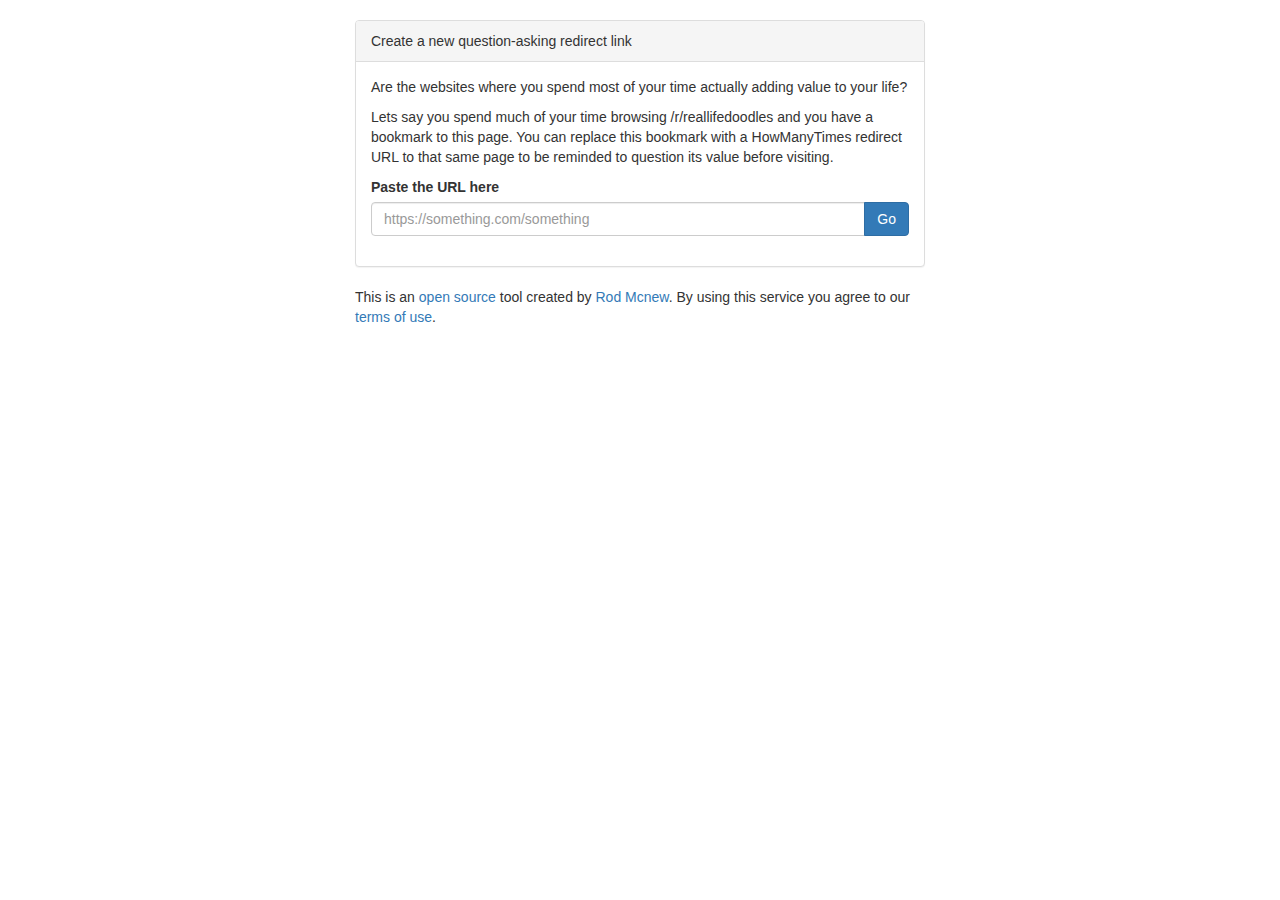
==== index.html @ c4aa9266 "deploy 1" ====
<!DOCTYPE html>
<html>
<head>
    <link rel="stylesheet" href="https://maxcdn.bootstrapcdn.com/bootstrap/3.3.7/css/bootstrap.min.css">
    <style>
        .container {
            max-width: 600px;
        }
    </style>
    <script>
        var HmtUrlService = function () {
            this.getQueryParams = function (url) {
                var qs = url.split('+').join(' ');

                var params = {},
                        tokens,
                        re = /[?&]?([^=]+)=([^&]*)/g;

                while (tokens = re.exec(qs)) {
                    params[decodeURIComponent(tokens[1])] = decodeURIComponent(tokens[2]);
                }

                return params;
            };

            this.extractDomain = function (url) {
                var domain;
                //find & remove protocol (http, ftp, etc.) and get domain
                if (url.indexOf("://") > -1) {
                    domain = url.split('/')[2];
                }
                else {
                    domain = url.split('/')[0];
                }

                //find & remove port number
                domain = domain.split(':')[0];

                return domain;
            }
        };
        var HmtRedirectComponent = function (componentElement, urlService, window) {
            componentElement.style.display = 'none';

            var queryParams = urlService.getQueryParams(window.document.location.search);
            var url = queryParams['url'];

            var visitButton = componentElement.querySelector('.visit-button');
            var cancelButton = componentElement.querySelector('.cancel-button');
            var urlSpan = componentElement.querySelector('.urlSpan');

            if (url) {
                componentElement.style.display = 'initial';
                var domain = urlService.extractDomain(url);
                urlSpan.innerHTML = domain;
                visitButton.innerHTML = 'Visit ' + domain;

                visitButton.addEventListener('click', function () {
                    window.location.href = url;
                });
                cancelButton.addEventListener('click', function () {
                    window.close(); //For new windows and tabs
                    window.history.back(); //For pre-existing windows and tabs
                });

            }
        };

        var HmtNewLinkComponent = function (componentElement, urlService, window) {
            function createRedirectUrl(toUrl) {
                return window.location.href.split('?')[0]
                        + '?url=' + encodeURIComponent(toUrl);
            }

            var queryParams = urlService.getQueryParams(window.document.location.search);
            var url = queryParams['url'];
            var urlInput = componentElement.querySelector('input.input-url');

            if (url) {
                urlInput.value = url;
            }

            componentElement.querySelector('form').addEventListener('submit', function (event) {
                event.preventDefault();
                window.location.href = createRedirectUrl(urlInput.value);
            });
        }
    </script>
</head>
<body>
<br>

<div class="container">
    <div class="row">
        <div id="redirectComponent" class="col-sm-12" style="display: none">
            <div class="panel panel-default">
                <div class="panel-heading text-center">
                    <h2>
                        How many times has viewing
                        <span class="urlSpan"></span>
                        improved your life?
                    </h2></div>
                <div class="panel-body">
                    <div class="form-group">

                        <div>
                            <button class="cancel-button btn btn-default btn-lg pull-left">Cancel</button>
                            <button class="visit-button btn btn-primary btn-lg pull-right" autofocus></button>
                        </div>
                    </div>
                </div>
            </div>
        </div>
    </div>
    <div class="row">
        <div id="createLinkComponent" class="col-sm-12">
            <div class="panel panel-default">
                <div class="panel-heading">Create a new question-asking redirect link</div>
                <div class="panel-body">
                    <p>
                        Are the websites where you spend most of your time actually adding value to your life?
                    </p>

                    <p>
                        Lets say you spend much of your time browsing /r/reallifedoodles and you have a
                        bookmark to this page.
                        You can replace this bookmark with a HowManyTimes redirect URL to that same page to be reminded
                        to
                        question its value before visiting.
                    </p>

                    <form>
                        <div class="form-group">
                            <label for="hmtNewLinkInput">Paste the URL here</label>

                            <div class="input-group">
                                <input type="url" class="form-control input-url" id="hmtNewLinkInput"
                                       aria-describedby="emailHelp"
                                       placeholder="https://something.com/something">                          <span
                                    class="input-group-btn">
                            <button type="submit" class="preview-button btn btn-primary">Go</button>
                          </span>
                            </div>
                        </div>
                    </form>
                </div>
            </div>
        </div>
    </div>
    This is an <a href="https://github.com/how-many-times/how-many-times.github.io">open source</a> tool created by <a href="http://rodmcnew.com">Rod Mcnew</a>. By using this service you agree to our <a href="/terms.html">terms of use</a>.
</div>
<script>
    var htmUrlService = new HmtUrlService();
    var hmtRedirectComponent = new HmtRedirectComponent(
            document.getElementById('redirectComponent'),
            htmUrlService,
            window
    );
    var hmtNewLinkComponent = new HmtNewLinkComponent(
            document.getElementById('createLinkComponent'),
            htmUrlService,
            window
    );
</script>
</body>
</html>
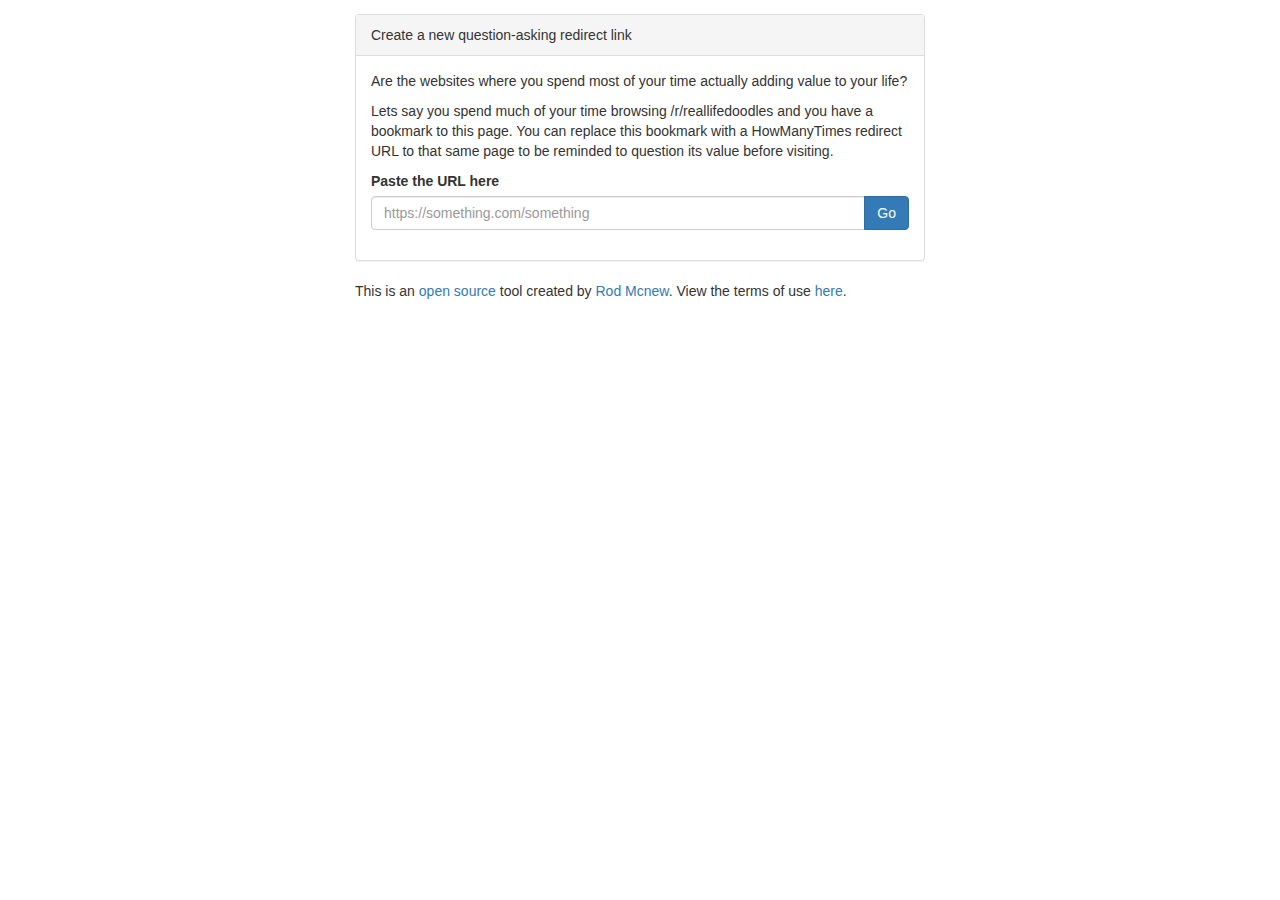
==== commit b25609b1: "improve ui" ====
--- a/index.html
+++ b/index.html
@@ -1,10 +1,14 @@
 <!DOCTYPE html>
 <html>
 <head>
+    <title>HMT</title>
+    <meta name="viewport" content="width=device-width, initial-scale=1">
     <link rel="stylesheet" href="https://maxcdn.bootstrapcdn.com/bootstrap/3.3.7/css/bootstrap.min.css">
     <style>
         .container {
             max-width: 600px;
+            margin-top: 1em;
+            margin-bottom: 1em;
         }
     </style>
     <script>
@@ -88,66 +92,60 @@
     </script>
 </head>
 <body>
-<br>
+<div class="container">
+    <div id="redirectComponent" style="display: none">
+        <div class="panel panel-default">
+            <div class="panel-heading text-center">
+                <h2>
+                    How many times has viewing
+                    <span class="urlSpan"></span>
+                    improved your life?
+                </h2></div>
+            <div class="panel-body">
+                <div class="form-group">
 
-<div class="container">
-    <div class="row">
-        <div id="redirectComponent" class="col-sm-12" style="display: none">
-            <div class="panel panel-default">
-                <div class="panel-heading text-center">
-                    <h2>
-                        How many times has viewing
-                        <span class="urlSpan"></span>
-                        improved your life?
-                    </h2></div>
-                <div class="panel-body">
-                    <div class="form-group">
-
-                        <div>
-                            <button class="cancel-button btn btn-default btn-lg pull-left">Cancel</button>
-                            <button class="visit-button btn btn-primary btn-lg pull-right" autofocus></button>
-                        </div>
+                    <div>
+                        <button class="cancel-button btn btn-default btn-lg pull-left">Cancel</button>
+                        <button class="visit-button btn btn-primary btn-lg pull-right" autofocus></button>
                     </div>
                 </div>
             </div>
         </div>
     </div>
-    <div class="row">
-        <div id="createLinkComponent" class="col-sm-12">
-            <div class="panel panel-default">
-                <div class="panel-heading">Create a new question-asking redirect link</div>
-                <div class="panel-body">
-                    <p>
-                        Are the websites where you spend most of your time actually adding value to your life?
-                    </p>
+    <div id="createLinkComponent">
+        <div class="panel panel-default">
+            <div class="panel-heading">Create a new question-asking redirect link</div>
+            <div class="panel-body">
+                <p>
+                    Are the websites where you spend most of your time actually adding value to your life?
+                </p>
 
-                    <p>
-                        Lets say you spend much of your time browsing /r/reallifedoodles and you have a
-                        bookmark to this page.
-                        You can replace this bookmark with a HowManyTimes redirect URL to that same page to be reminded
-                        to
-                        question its value before visiting.
-                    </p>
+                <p>
+                    Lets say you spend much of your time browsing /r/reallifedoodles and you have a
+                    bookmark to this page.
+                    You can replace this bookmark with a HowManyTimes redirect URL to that same page to be reminded
+                    to
+                    question its value before visiting.
+                </p>
 
-                    <form>
-                        <div class="form-group">
-                            <label for="hmtNewLinkInput">Paste the URL here</label>
+                <form>
+                    <div class="form-group">
+                        <label for="hmtNewLinkInput">Paste the URL here</label>
 
-                            <div class="input-group">
-                                <input type="url" class="form-control input-url" id="hmtNewLinkInput"
-                                       aria-describedby="emailHelp"
-                                       placeholder="https://something.com/something">                          <span
-                                    class="input-group-btn">
+                        <div class="input-group">
+                            <input type="url" class="form-control input-url" id="hmtNewLinkInput"
+                                   placeholder="https://something.com/something">                          <span
+                                class="input-group-btn">
                             <button type="submit" class="preview-button btn btn-primary">Go</button>
                           </span>
-                            </div>
                         </div>
-                    </form>
-                </div>
+                    </div>
+                </form>
             </div>
         </div>
     </div>
-    This is an <a href="https://github.com/how-many-times/how-many-times.github.io">open source</a> tool created by <a href="http://rodmcnew.com">Rod Mcnew</a>. By using this service you agree to our <a href="/terms.html">terms of use</a>.
+    This is an <a href="https://github.com/how-many-times/how-many-times.github.io">open source</a> tool created by <a
+        href="http://rodmcnew.com">Rod Mcnew</a>. View the terms of use <a href="/terms.html">here</a>.
 </div>
 <script>
     var htmUrlService = new HmtUrlService();
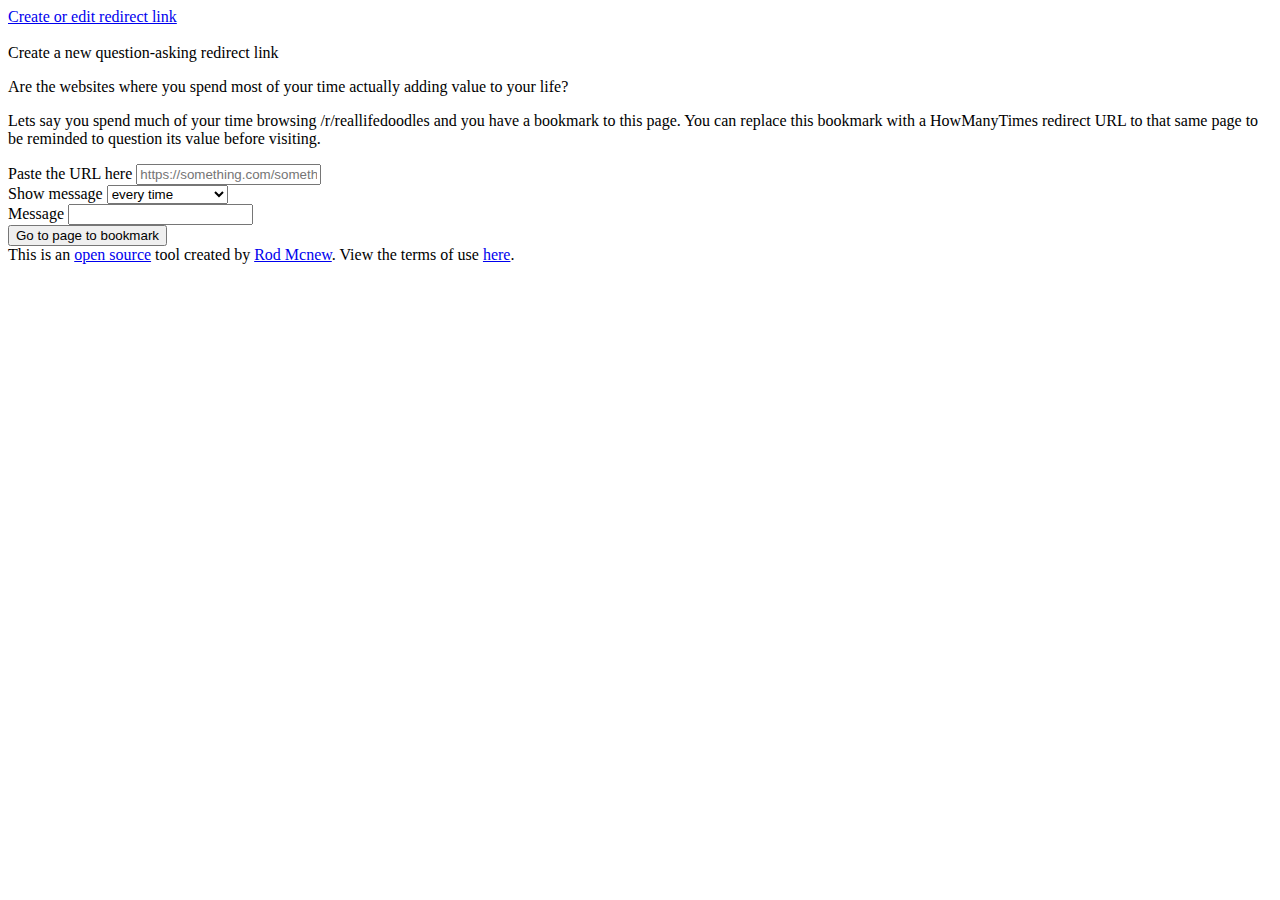
==== commit 6227b268: "improve ui" ====
--- a/index.html
+++ b/index.html
@@ -3,107 +3,23 @@
 <head>
     <title>HMT</title>
     <meta name="viewport" content="width=device-width, initial-scale=1">
-    <link rel="stylesheet" href="https://maxcdn.bootstrapcdn.com/bootstrap/3.3.7/css/bootstrap.min.css">
-    <style>
-        .container {
-            max-width: 600px;
-            margin-top: 1em;
-            margin-bottom: 1em;
-        }
-    </style>
-    <script>
-        var HmtUrlService = function () {
-            this.getQueryParams = function (url) {
-                var qs = url.split('+').join(' ');
-
-                var params = {},
-                        tokens,
-                        re = /[?&]?([^=]+)=([^&]*)/g;
-
-                while (tokens = re.exec(qs)) {
-                    params[decodeURIComponent(tokens[1])] = decodeURIComponent(tokens[2]);
-                }
-
-                return params;
-            };
-
-            this.extractDomain = function (url) {
-                var domain;
-                //find & remove protocol (http, ftp, etc.) and get domain
-                if (url.indexOf("://") > -1) {
-                    domain = url.split('/')[2];
-                }
-                else {
-                    domain = url.split('/')[0];
-                }
-
-                //find & remove port number
-                domain = domain.split(':')[0];
-
-                return domain;
-            }
-        };
-        var HmtRedirectComponent = function (componentElement, urlService, window) {
-            componentElement.style.display = 'none';
-
-            var queryParams = urlService.getQueryParams(window.document.location.search);
-            var url = queryParams['url'];
-
-            var visitButton = componentElement.querySelector('.visit-button');
-            var cancelButton = componentElement.querySelector('.cancel-button');
-            var urlSpan = componentElement.querySelector('.urlSpan');
-
-            if (url) {
-                componentElement.style.display = 'initial';
-                var domain = urlService.extractDomain(url);
-                urlSpan.innerHTML = domain;
-                visitButton.innerHTML = 'Visit ' + domain;
-
-                visitButton.addEventListener('click', function () {
-                    window.location.href = url;
-                });
-                cancelButton.addEventListener('click', function () {
-                    window.close(); //For new windows and tabs
-                    window.history.back(); //For pre-existing windows and tabs
-                });
-
-            }
-        };
-
-        var HmtNewLinkComponent = function (componentElement, urlService, window) {
-            function createRedirectUrl(toUrl) {
-                return window.location.href.split('?')[0]
-                        + '?url=' + encodeURIComponent(toUrl);
-            }
-
-            var queryParams = urlService.getQueryParams(window.document.location.search);
-            var url = queryParams['url'];
-            var urlInput = componentElement.querySelector('input.input-url');
-
-            if (url) {
-                urlInput.value = url;
-            }
-
-            componentElement.querySelector('form').addEventListener('submit', function (event) {
-                event.preventDefault();
-                window.location.href = createRedirectUrl(urlInput.value);
-            });
-        }
-    </script>
+    <link rel="stylesheet" href="/css/style.css">
+    <script src="/js/hmt-url-service.js"></script>
+    <script src="/js/hmt-redirect-component.js"></script>
+    <script src="/js/hmt-new-link-component.js"></script>
 </head>
 <body>
 <div class="container">
     <div id="redirectComponent" style="display: none">
+        <div class="bookmark-now-alert alert alert-success text-center" style="display: none">
+            <strong>Link Created! Bookmark the current page.</strong>
+        </div>
         <div class="panel panel-default">
             <div class="panel-heading text-center">
-                <h2>
-                    How many times has viewing
-                    <span class="urlSpan"></span>
-                    improved your life?
-                </h2></div>
+                <h2><span class="message-span"></span></h2>
+            </div>
             <div class="panel-body">
                 <div class="form-group">
-
                     <div>
                         <button class="cancel-button btn btn-default btn-lg pull-left">Cancel</button>
                         <button class="visit-button btn btn-primary btn-lg pull-right" autofocus></button>
@@ -113,7 +29,10 @@
         </div>
     </div>
     <div id="createLinkComponent">
-        <div class="panel panel-default">
+        <div class="hide-container">
+            <a class="show-link" href="javascript:void(0)">Create or edit redirect link</a><br><br>
+        </div>
+        <div class="show-container panel panel-default">
             <div class="panel-heading">Create a new question-asking redirect link</div>
             <div class="panel-body">
                 <p>
@@ -131,19 +50,47 @@
                 <form>
                     <div class="form-group">
                         <label for="hmtNewLinkInput">Paste the URL here</label>
-
-                        <div class="input-group">
-                            <input type="url" class="form-control input-url" id="hmtNewLinkInput"
-                                   placeholder="https://something.com/something">                          <span
-                                class="input-group-btn">
-                            <button type="submit" class="preview-button btn btn-primary">Go</button>
-                          </span>
-                        </div>
+                        <input type="url" class="form-control url-input" id="hmtNewLinkInput"
+                               placeholder="https://something.com/something">
                     </div>
+                    <div class="form-group">
+                        <label for="hmtNewLinkInterval">Show message</label>
+                        <select class="form-control interval-select" name="interval" id="hmtNewLinkInterval">
+                            <option value="1">every time</option>
+                            <option value="2">every other time</option>
+                            <option value="3">every 3rd time</option>
+                            <option value="4">every 4th time</option>
+                            <option value="5">every 5th time</option>
+                            <option value="6">every 6th time</option>
+                            <option value="7">every 7th time</option>
+                            <option value="8">every 8th time</option>
+                            <option value="9">every 9th time</option>
+                            <option value="10">every 10th time</option>
+                            <option value="20">every 20th time</option>
+                            <option value="30">every 30th time</option>
+                            <option value="40">every 40th time</option>
+                            <option value="50">every 50th time</option>
+                            <option value="60">every 60th time</option>
+                            <option value="70">every 70th time</option>
+                            <option value="80">every 80th time</option>
+                            <option value="90">every 90th time</option>
+                            <option value="100">every 100th time</option>
+                        </select>
+                    </div>
+                    <div class="form-group">
+                        <label for="hmtNewLinkQuestion">Message</label>
+                        <!--<div class="input-group">-->
+                        <input type="text" class="form-control message-input" id="hmtNewLinkQuestion">
+                        <!--</div>-->
+                    </div>
+                    <button type="submit" class="preview-button btn btn-primary pull-right">Go to page to bookmark
+                    </button>
                 </form>
             </div>
         </div>
     </div>
+</div>
+<div class="navbar navbar-fixed-bottom text-center">
     This is an <a href="https://github.com/how-many-times/how-many-times.github.io">open source</a> tool created by <a
         href="http://rodmcnew.com">Rod Mcnew</a>. View the terms of use <a href="/terms.html">here</a>.
 </div>
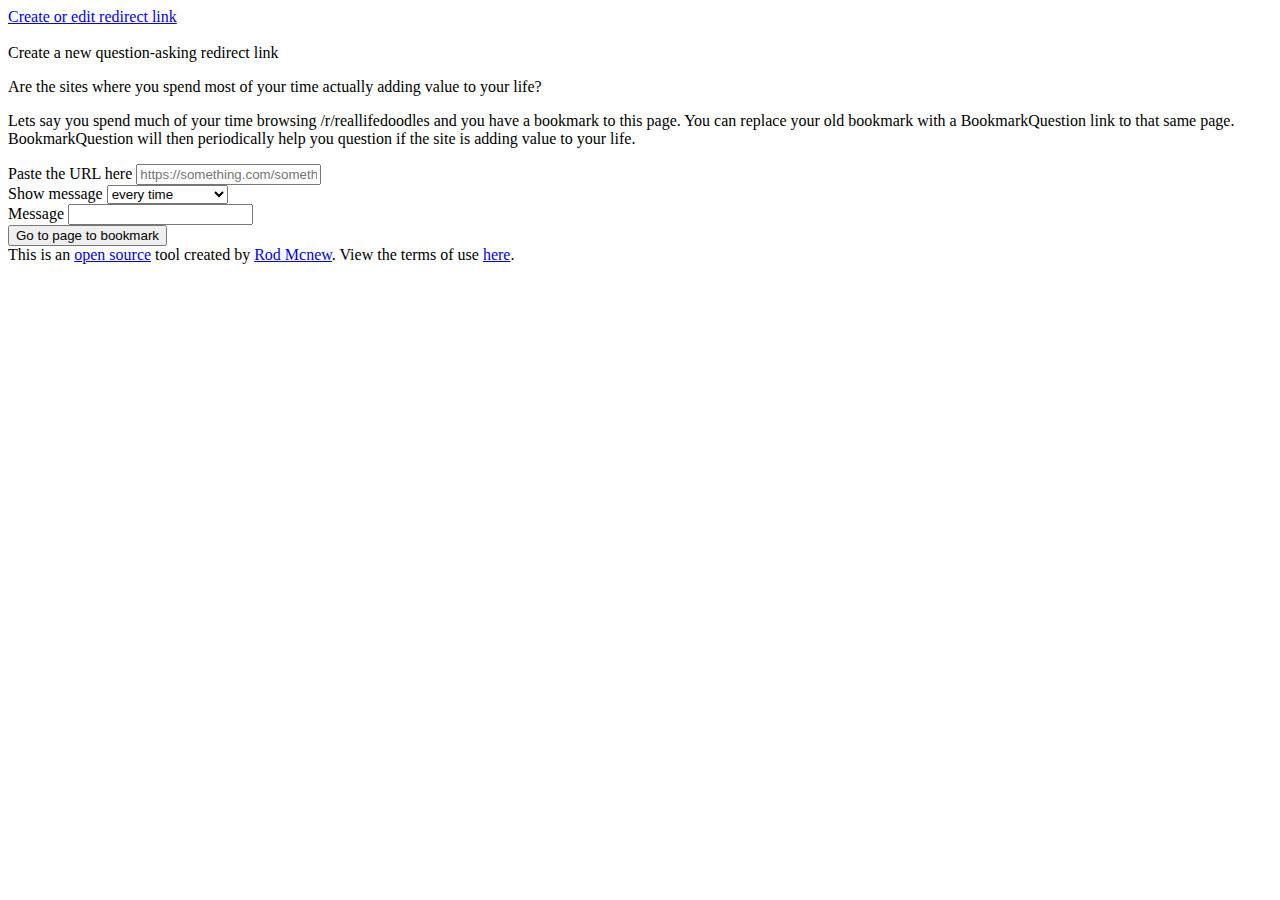
==== commit b283cdbe: "improve ui" ====
--- a/index.html
+++ b/index.html
@@ -1,12 +1,12 @@
 <!DOCTYPE html>
 <html>
 <head>
-    <title>HMT</title>
+    <title>BQ</title>
     <meta name="viewport" content="width=device-width, initial-scale=1">
     <link rel="stylesheet" href="/css/style.css">
-    <script src="/js/hmt-url-service.js"></script>
-    <script src="/js/hmt-redirect-component.js"></script>
-    <script src="/js/hmt-new-link-component.js"></script>
+    <script src="/js/bq-url-service.js"></script>
+    <script src="/js/bq-redirect-component.js"></script>
+    <script src="/js/bq-new-link-component.js"></script>
 </head>
 <body>
 <div class="container">
@@ -36,26 +36,26 @@
             <div class="panel-heading">Create a new question-asking redirect link</div>
             <div class="panel-body">
                 <p>
-                    Are the websites where you spend most of your time actually adding value to your life?
+                    Are the sites where you spend most of your time actually adding value to your life?
                 </p>
 
                 <p>
                     Lets say you spend much of your time browsing /r/reallifedoodles and you have a
                     bookmark to this page.
-                    You can replace this bookmark with a HowManyTimes redirect URL to that same page to be reminded
-                    to
-                    question its value before visiting.
+                    You can replace your old bookmark with a BookmarkQuestion link to that same page.
+                    BookmarkQuestion will then periodically help you question if the site is adding
+                    value to your life.
                 </p>
 
                 <form>
                     <div class="form-group">
-                        <label for="hmtNewLinkInput">Paste the URL here</label>
-                        <input type="url" class="form-control url-input" id="hmtNewLinkInput"
+                        <label for="bqNewLinkInput">Paste the URL here</label>
+                        <input type="url" class="form-control url-input" id="bqNewLinkInput"
                                placeholder="https://something.com/something">
                     </div>
                     <div class="form-group">
-                        <label for="hmtNewLinkInterval">Show message</label>
-                        <select class="form-control interval-select" name="interval" id="hmtNewLinkInterval">
+                        <label for="bqNewLinkInterval">Show message</label>
+                        <select class="form-control interval-select" name="interval" id="bqNewLinkInterval">
                             <option value="1">every time</option>
                             <option value="2">every other time</option>
                             <option value="3">every 3rd time</option>
@@ -78,9 +78,9 @@
                         </select>
                     </div>
                     <div class="form-group">
-                        <label for="hmtNewLinkQuestion">Message</label>
+                        <label for="bqNewLinkQuestion">Message</label>
                         <!--<div class="input-group">-->
-                        <input type="text" class="form-control message-input" id="hmtNewLinkQuestion">
+                        <input type="text" class="form-control message-input" id="bqNewLinkQuestion">
                         <!--</div>-->
                     </div>
                     <button type="submit" class="preview-button btn btn-primary pull-right">Go to page to bookmark
@@ -96,12 +96,12 @@
 </div>
 <script>
     var htmUrlService = new HmtUrlService();
-    var hmtRedirectComponent = new HmtRedirectComponent(
+    var bqRedirectComponent = new HmtRedirectComponent(
             document.getElementById('redirectComponent'),
             htmUrlService,
             window
     );
-    var hmtNewLinkComponent = new HmtNewLinkComponent(
+    var bqNewLinkComponent = new HmtNewLinkComponent(
             document.getElementById('createLinkComponent'),
             htmUrlService,
             window
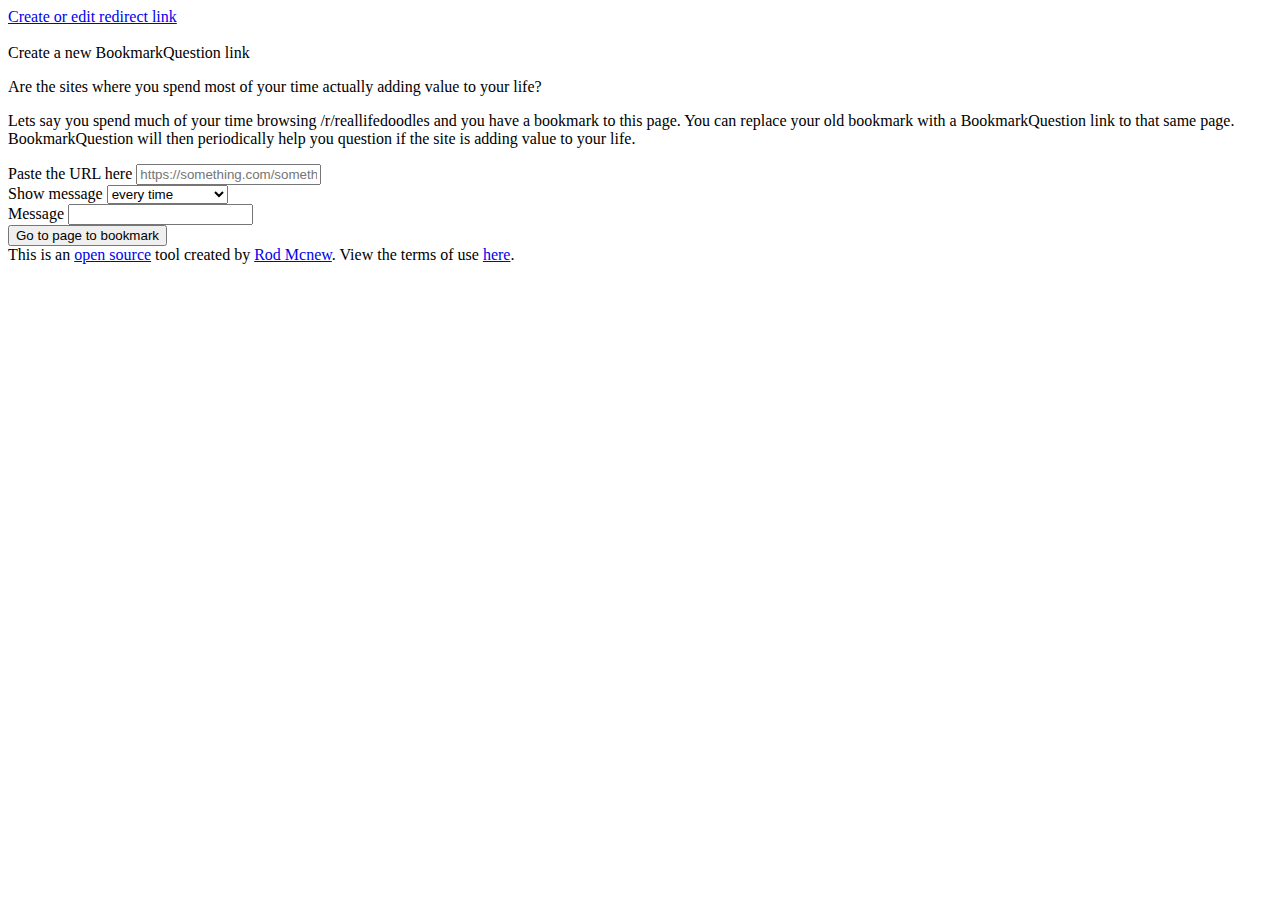
==== commit 8a261ec1: "improve ui" ====
--- a/index.html
+++ b/index.html
@@ -33,7 +33,7 @@
             <a class="show-link" href="javascript:void(0)">Create or edit redirect link</a><br><br>
         </div>
         <div class="show-container panel panel-default">
-            <div class="panel-heading">Create a new question-asking redirect link</div>
+            <div class="panel-heading">Create a new BookmarkQuestion link</div>
             <div class="panel-body">
                 <p>
                     Are the sites where you spend most of your time actually adding value to your life?
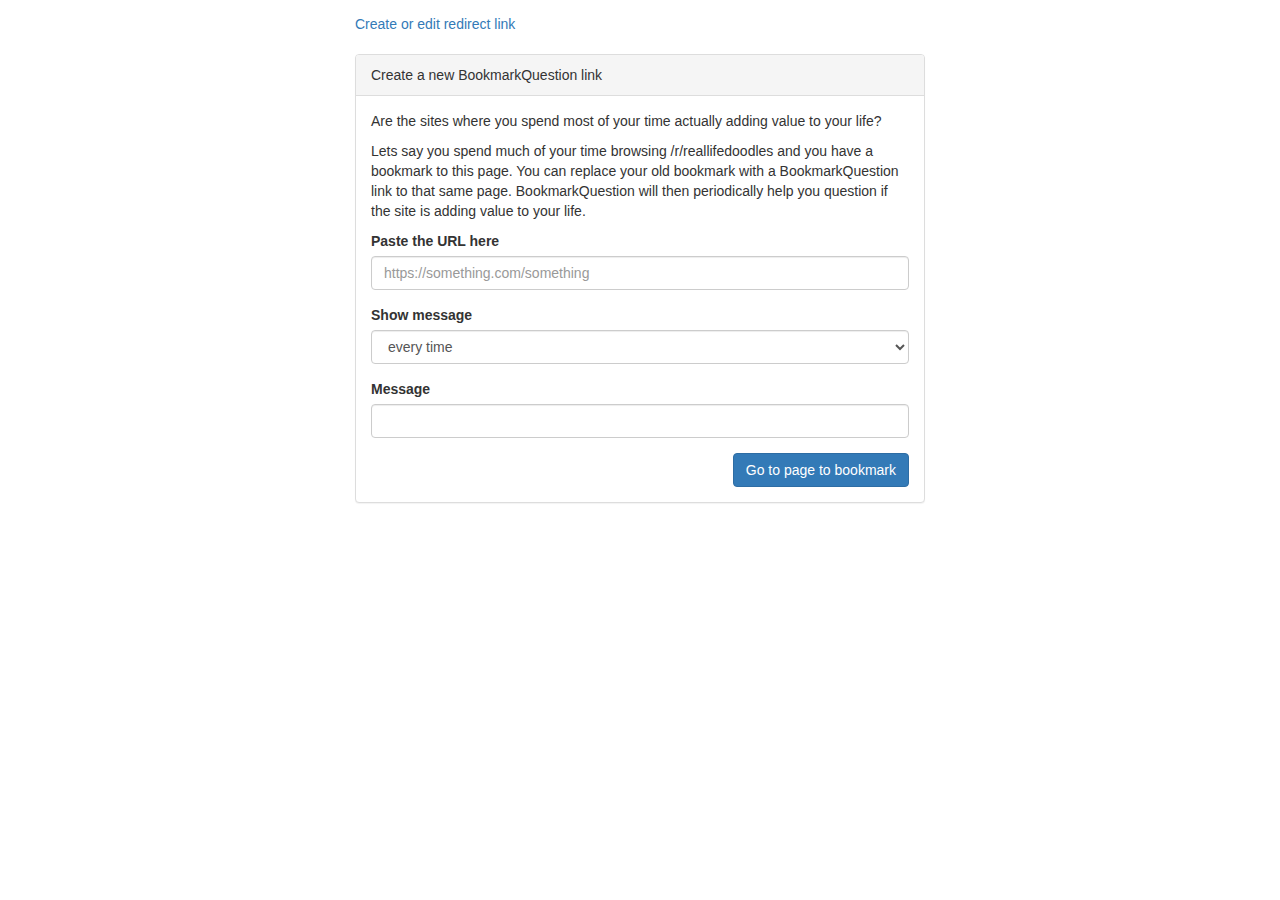
==== commit 7c874ec3: "remove bottom navbar, terms, and author name" ====
--- a/index.html
+++ b/index.html
@@ -90,10 +90,6 @@
         </div>
     </div>
 </div>
-<div class="navbar navbar-fixed-bottom text-center">
-    This is an <a href="https://github.com/how-many-times/how-many-times.github.io">open source</a> tool created by <a
-        href="http://rodmcnew.com">Rod Mcnew</a>. View the terms of use <a href="/terms.html">here</a>.
-</div>
 <script>
     var htmUrlService = new HmtUrlService();
     var bqRedirectComponent = new HmtRedirectComponent(
